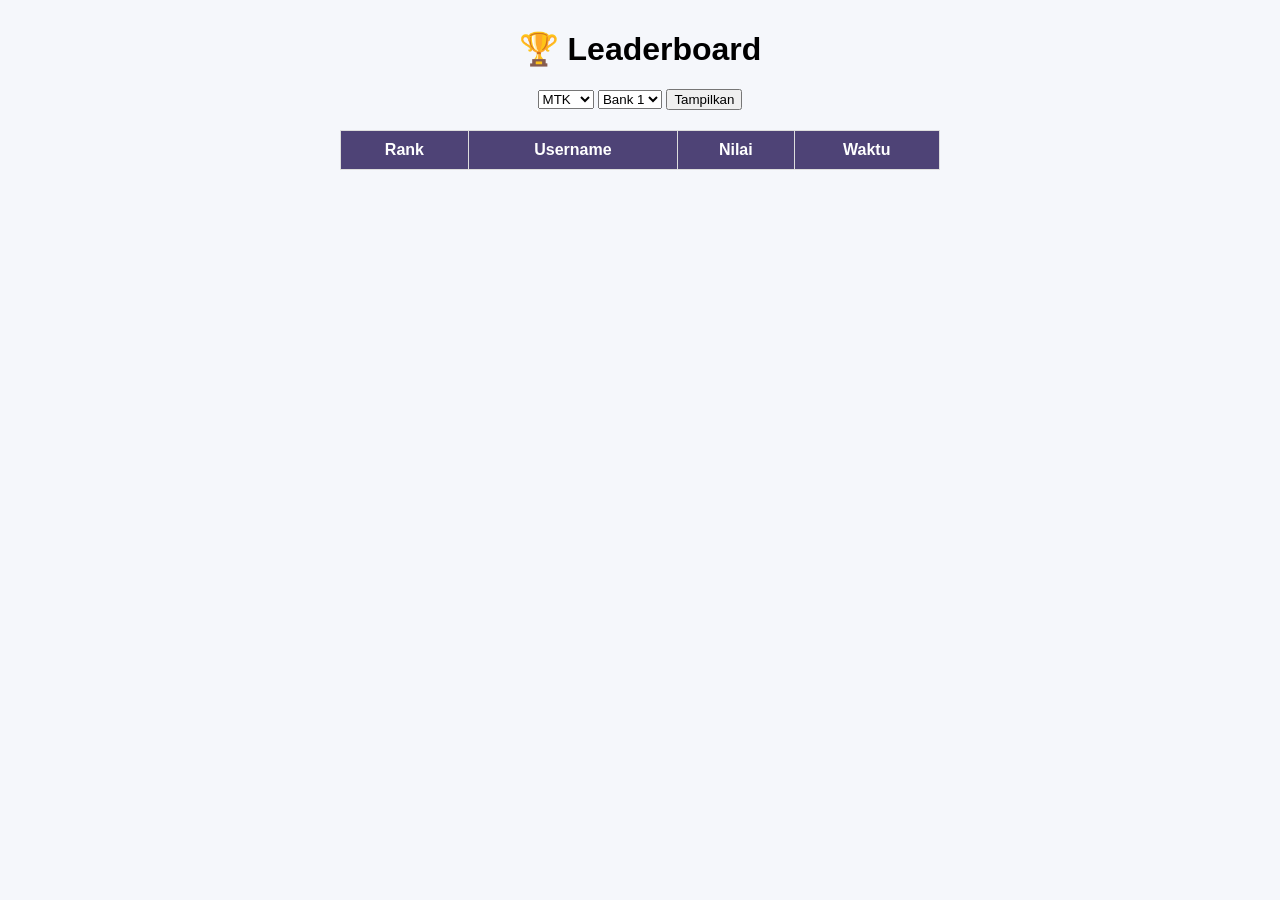
==== leaderboard.html @ f9f36d30 "sdfgh" ====
<!doctype html>
<html>
<head>
  <title>Leaderboard</title>
  <link rel="stylesheet" href="leaderboard.css">
</head>

<body>
  <div class="container">
    <h1>🏆 Leaderboard</h1>

    <select id="mapel">
      <option value="MTK">MTK</option>
      <option value="INDO">INDO</option>
    </select>

    <select id="bank">
      <option value="1">Bank 1</option>
      <option value="2">Bank 2</option>
      <option value="3">Bank 3</option>
    </select>

    <button onclick="loadLeaderboard()">Tampilkan</button>

    <table id="tabel">
      <tr>
        <th>Rank</th>
        <th>Username</th>
        <th>Nilai</th>
        <th>Waktu</th>
      </tr>
    </table>
  </div>

  <script src="leaderboard.js"></script>
</body>
</html>
---- leaderboard.css ----
body {
  font-family: Arial;
  background: #f5f7fb;
  text-align: center;
}

.container {
  max-width: 600px;
  margin: 30px auto;
}

table {
  width: 100%;
  border-collapse: collapse;
  margin-top: 20px;
}

th, td {
  padding: 10px;
  border: 1px solid #ddd;
}

th {
  background: #4e4376;
  color: white;
}

.gold { background: gold; }
.silver { background: silver; }
.bronze { background: #cd7f32; }
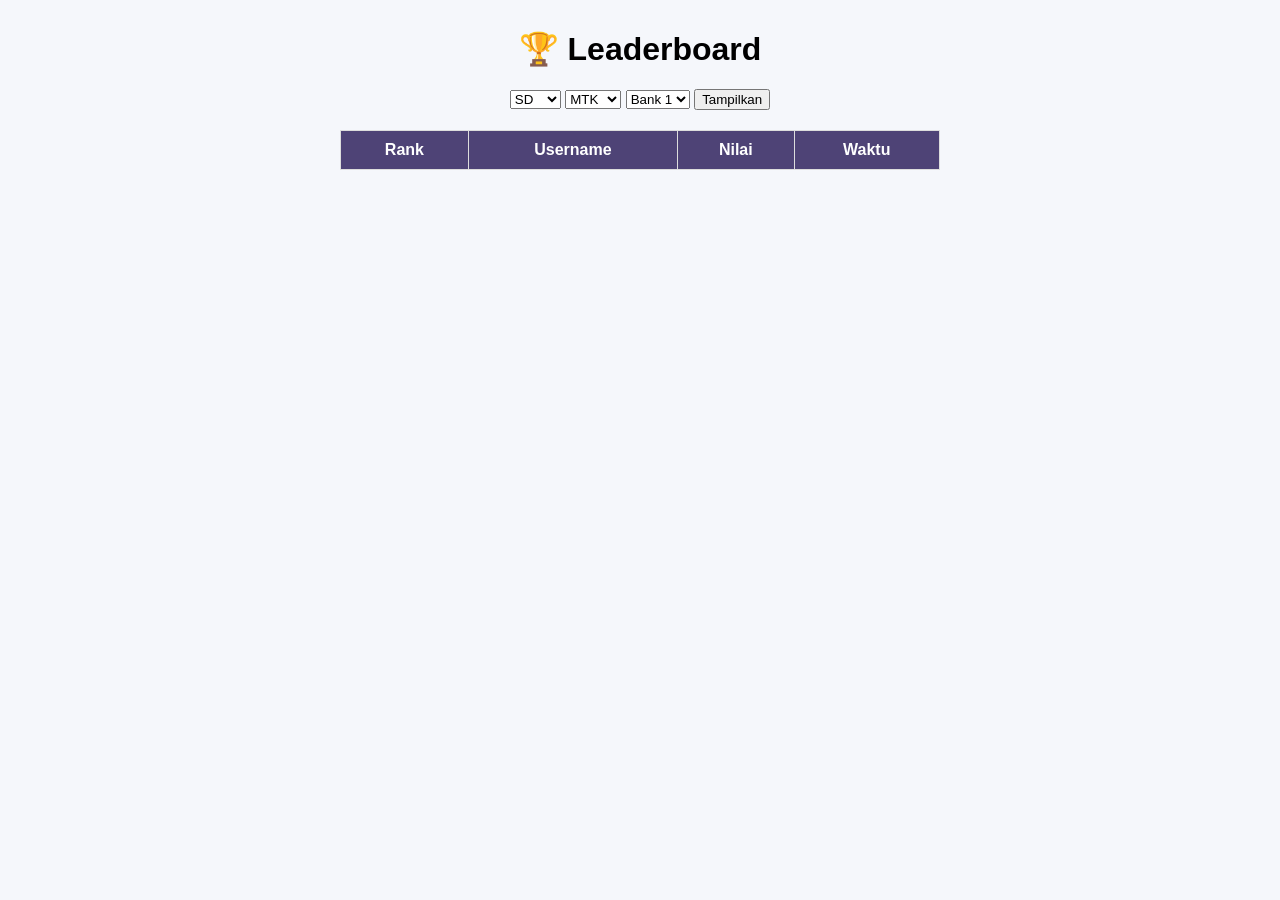
==== commit 54ba79bf: "RTRTRT RTRTRTRT" ====
--- a/leaderboard.html
+++ b/leaderboard.html
@@ -1,37 +1,42 @@
 <!doctype html>
 <html>
-<head>
-  <title>Leaderboard</title>
-  <link rel="stylesheet" href="leaderboard.css">
-</head>
+  <head>
+    <title>Leaderboard</title>
+    <link rel="stylesheet" href="leaderboard.css" />
+  </head>
 
-<body>
-  <div class="container">
-    <h1>🏆 Leaderboard</h1>
+  <body>
+    <div class="container">
+      <h1>🏆 Leaderboard</h1>
 
-    <select id="mapel">
-      <option value="MTK">MTK</option>
-      <option value="INDO">INDO</option>
-    </select>
+      <select id="jenjang">
+        <option value="SD">SD</option>
+        <option value="SMP">SMP</option>
+      </select>
 
-    <select id="bank">
-      <option value="1">Bank 1</option>
-      <option value="2">Bank 2</option>
-      <option value="3">Bank 3</option>
-    </select>
+      <select id="mapel">
+        <option value="MTK">MTK</option>
+        <option value="INDO">INDO</option>
+      </select>
 
-    <button onclick="loadLeaderboard()">Tampilkan</button>
+      <select id="bank">
+        <option value="1">Bank 1</option>
+        <option value="2">Bank 2</option>
+        <option value="3">Bank 3</option>
+      </select>
 
-    <table id="tabel">
-      <tr>
-        <th>Rank</th>
-        <th>Username</th>
-        <th>Nilai</th>
-        <th>Waktu</th>
-      </tr>
-    </table>
-  </div>
+      <button onclick="loadLeaderboard()">Tampilkan</button>
 
-  <script src="leaderboard.js"></script>
-</body>
-</html>+      <table id="tabel">
+        <tr>
+          <th>Rank</th>
+          <th>Username</th>
+          <th>Nilai</th>
+          <th>Waktu</th>
+        </tr>
+      </table>
+    </div>
+
+    <script src="leaderboard.js"></script>
+  </body>
+</html>
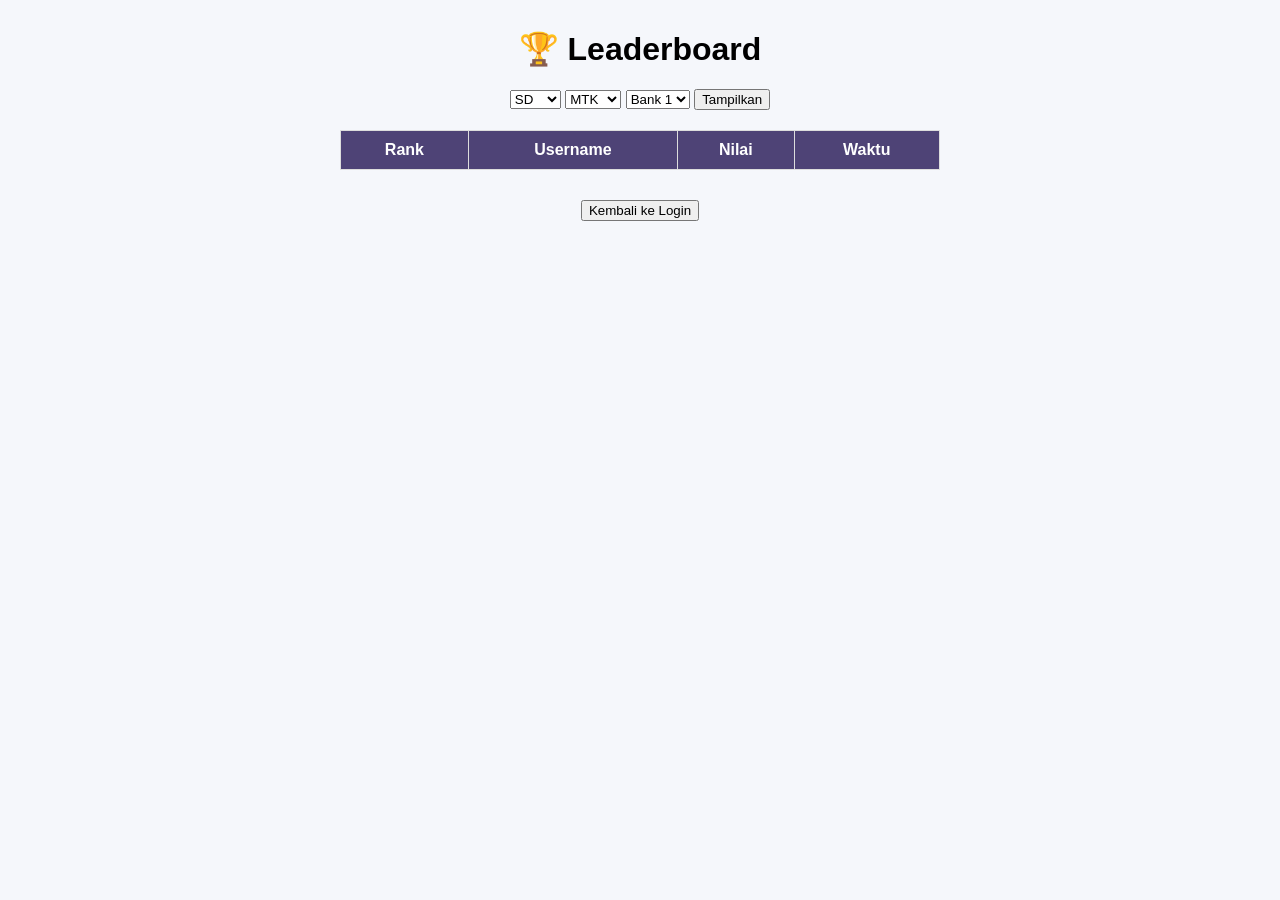
==== commit 04db9907: "jhgf gfd" ====
--- a/leaderboard.html
+++ b/leaderboard.html
@@ -23,9 +23,13 @@
         <option value="1">Bank 1</option>
         <option value="2">Bank 2</option>
         <option value="3">Bank 3</option>
+        <option value="4">Bank 4</option>
+        <!-- tambah -->
+        <option value="5">Bank 5</option>
+        <!-- tambah -->
       </select>
 
-      <button onclick="loadLeaderboard()">Tampilkan</button>
+      <button id="btnLoad" onclick="loadLeaderboard()">Tampilkan</button>
 
       <table id="tabel">
         <tr>
@@ -37,6 +41,28 @@
       </table>
     </div>
 
+    <div
+      id="loadingOverlay"
+      style="
+        display: none;
+        position: fixed;
+        top: 0;
+        left: 0;
+        width: 100%;
+        height: 100%;
+        background: rgba(0, 0, 0, 0.5);
+        justify-content: center;
+        align-items: center;
+        color: white;
+        font-size: 20px;
+        z-index: 999;
+      "
+    >
+      Memuat leaderboard...
+    </div>
+    <div style="margin-top: 20px">
+      <button onclick="keLogin()">Kembali ke Login</button>
+    </div>
     <script src="leaderboard.js"></script>
   </body>
 </html>
--- a/leaderboard.css
+++ b/leaderboard.css
@@ -15,7 +15,8 @@
   margin-top: 20px;
 }
 
-th, td {
+th,
+td {
   padding: 10px;
   border: 1px solid #ddd;
 }
@@ -25,6 +26,17 @@
   color: white;
 }
 
-.gold { background: gold; }
-.silver { background: silver; }
-.bronze { background: #cd7f32; }+.gold {
+  background: gold;
+}
+.silver {
+  background: silver;
+}
+.bronze {
+  background: #cd7f32;
+}
+
+#loadingOverlay {
+  backdrop-filter: blur(5px);
+  transition: 0.3s;
+}
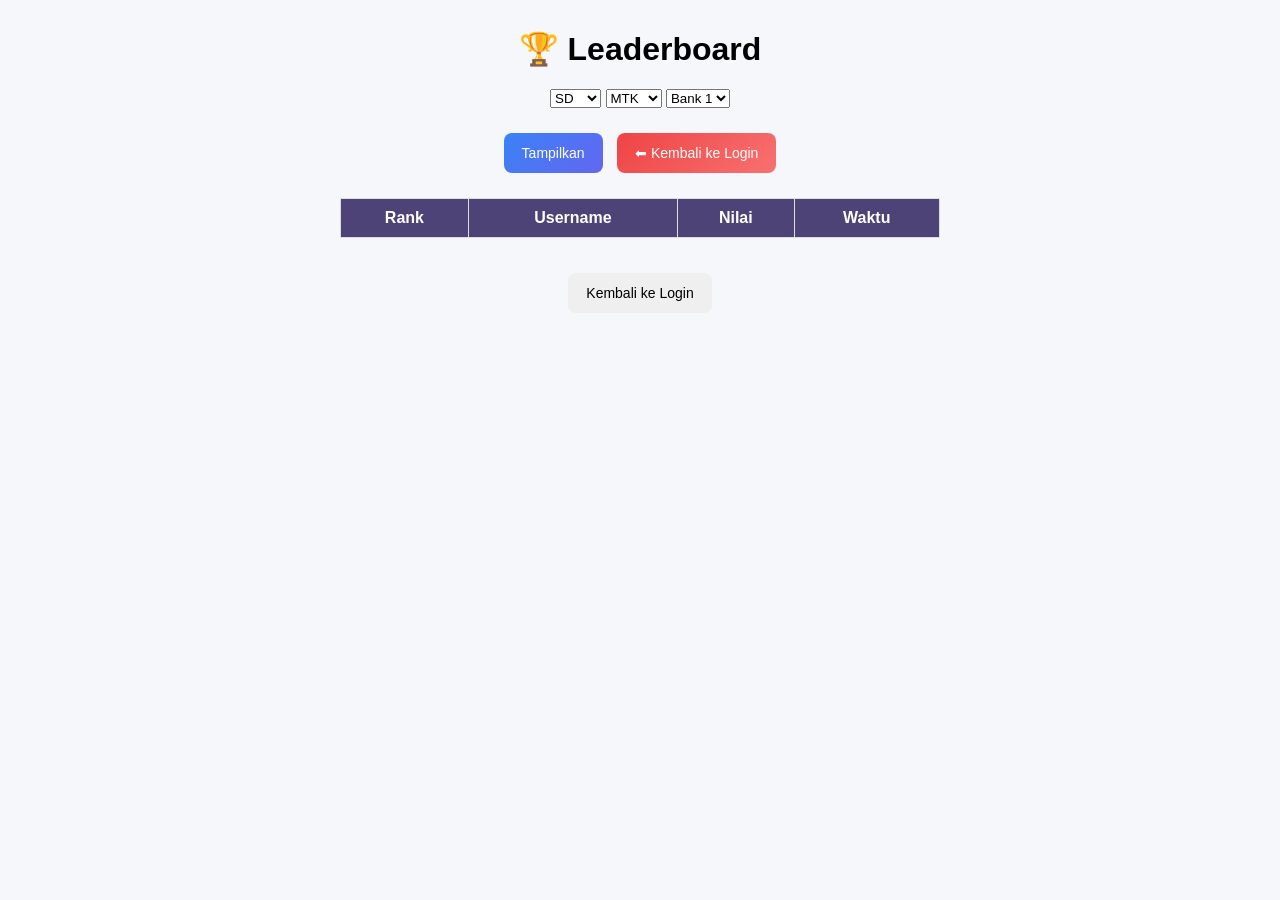
==== commit 44b4fd54: "fghjk fghj" ====
--- a/leaderboard.html
+++ b/leaderboard.html
@@ -29,7 +29,14 @@
         <!-- tambah -->
       </select>
 
-      <button id="btnLoad" onclick="loadLeaderboard()">Tampilkan</button>
+      <div style="margin-top: 20px">
+        <button id="btnLoad" class="btn-primary" onclick="loadLeaderboard()">
+          Tampilkan
+        </button>
+        <button class="btn-danger" onclick="keLogin()">
+          ⬅ Kembali ke Login
+        </button>
+      </div>
 
       <table id="tabel">
         <tr>
--- a/leaderboard.css
+++ b/leaderboard.css
@@ -40,3 +40,44 @@
   backdrop-filter: blur(5px);
   transition: 0.3s;
 }
+
+/* =========================
+   BUTTON STYLE MODERN
+========================= */
+
+button {
+  padding: 12px 18px;
+  border: none;
+  border-radius: 8px;
+  font-size: 14px;
+  cursor: pointer;
+  transition: all 0.2s ease;
+  margin: 5px;
+}
+
+/* 🔵 Tombol utama */
+.btn-primary {
+  background: linear-gradient(135deg, #3b82f6, #6366f1);
+  color: white;
+}
+
+.btn-primary:hover {
+  transform: translateY(-2px);
+  box-shadow: 0 6px 15px rgba(59, 130, 246, 0.3);
+}
+
+/* 🔴 Tombol logout */
+.btn-danger {
+  background: linear-gradient(135deg, #ef4444, #f87171);
+  color: white;
+}
+
+.btn-danger:hover {
+  transform: translateY(-2px);
+  box-shadow: 0 6px 15px rgba(239, 68, 68, 0.3);
+}
+
+/* efek klik */
+button:active {
+  transform: scale(0.97);
+}
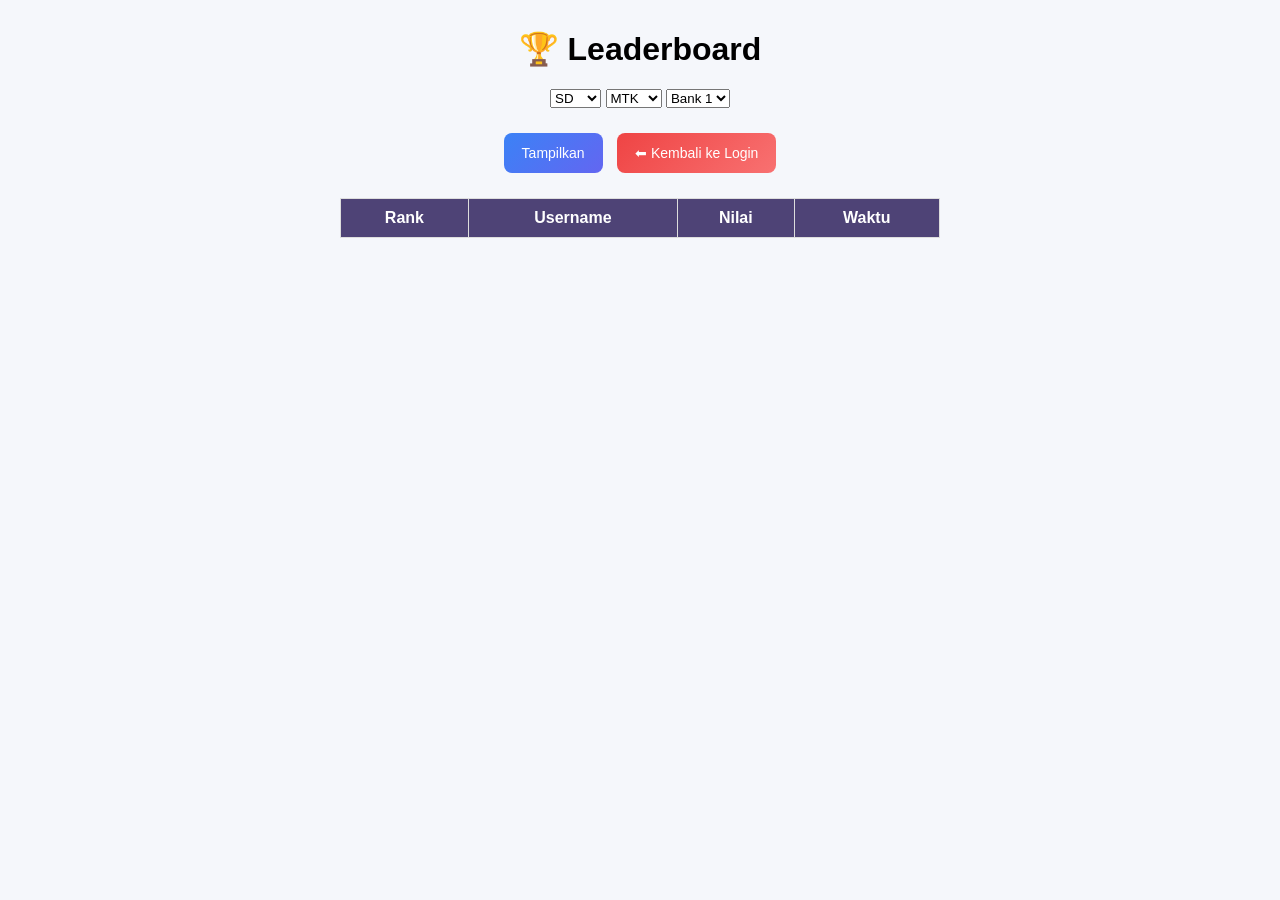
==== commit 8d1fb52d: "Update leaderboard.html" ====
--- a/leaderboard.html
+++ b/leaderboard.html
@@ -67,9 +67,7 @@
     >
       Memuat leaderboard...
     </div>
-    <div style="margin-top: 20px">
-      <button onclick="keLogin()">Kembali ke Login</button>
-    </div>
+
     <script src="leaderboard.js"></script>
   </body>
 </html>
